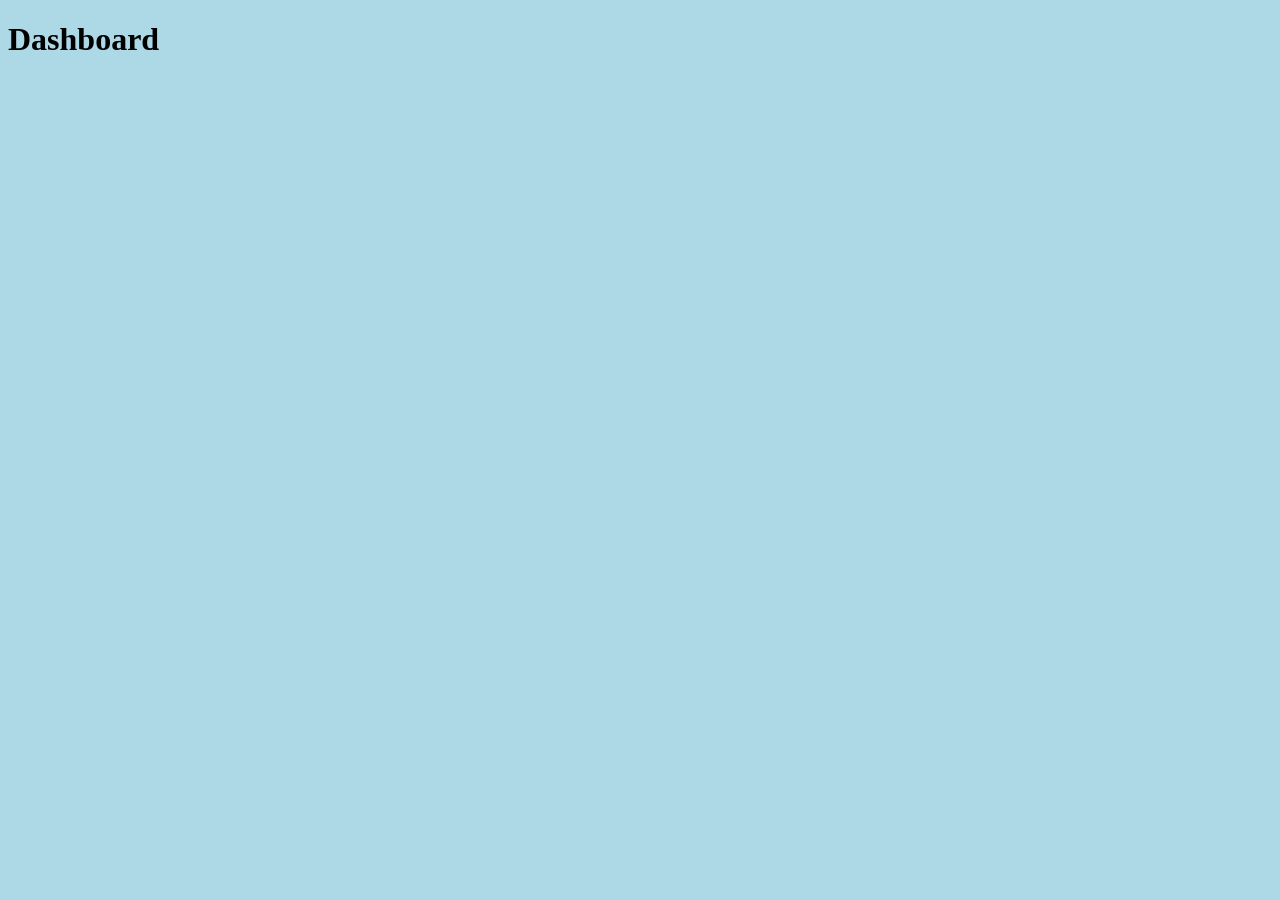
==== docs/index_template.html @ 35101bf4 "Restructure webpage files, add dashboard uploader function" ====
<!DOCTYPE html>
<html>
   <head>
      <title>My Title</title>
      <link rel="stylesheet" href="index.css">
   </head>
   <body>
      <h1>Dashboard</h1>
      <table>
         <thead></thead>
         <tbody></tbody>
      </table>
   </body>
</html>
---- docs/index.css ----
body {
   background-color: lightblue;
}
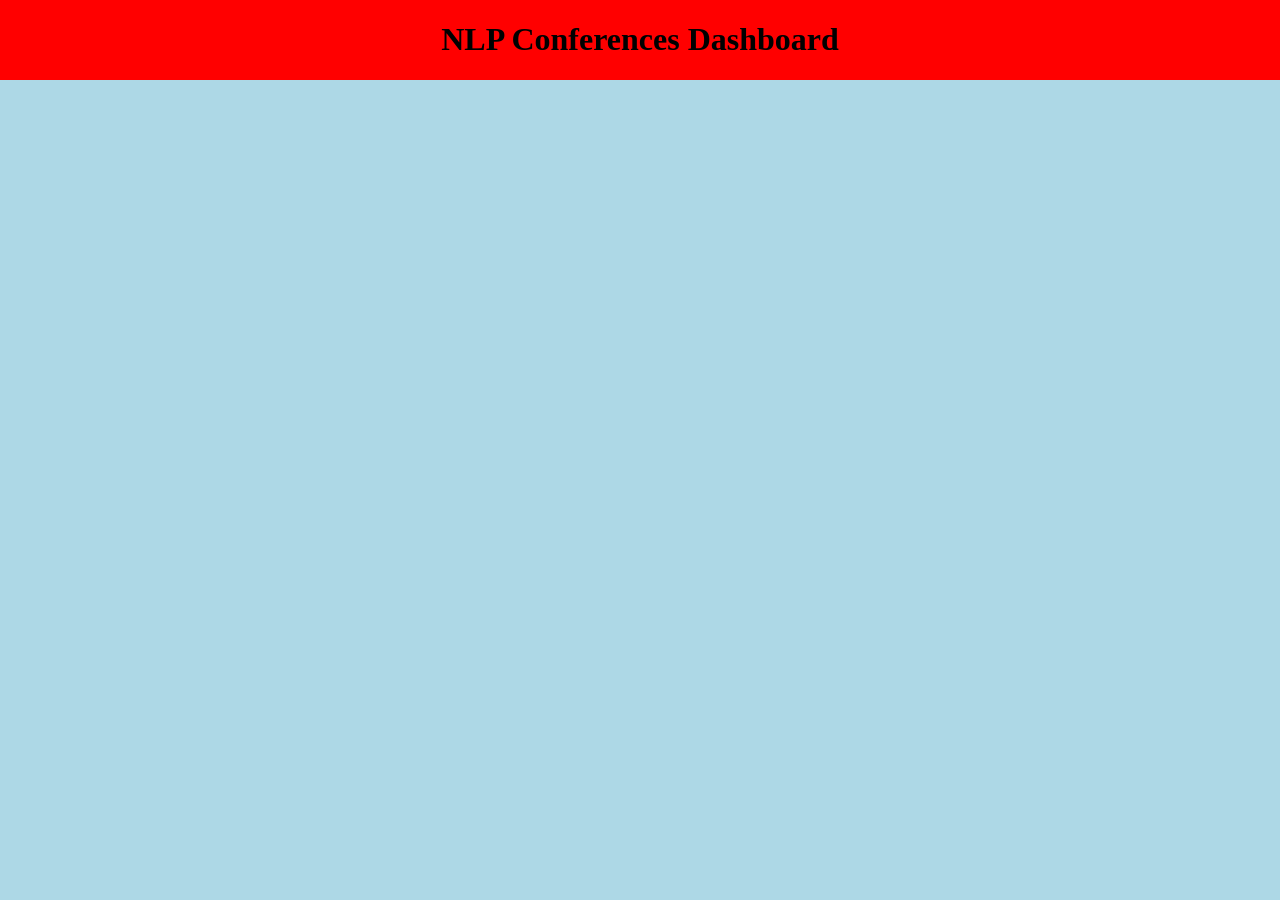
==== commit c33536e2: "Change HTML template" ====
--- a/docs/index_template.html
+++ b/docs/index_template.html
@@ -1,11 +1,13 @@
 <!DOCTYPE html>
 <html>
    <head>
-      <title>My Title</title>
+      <title>NLP Conferences Dashboard</title>
       <link rel="stylesheet" href="index.css">
    </head>
    <body>
-      <h1>Dashboard</h1>
+      <div id="banner">
+         <h1>NLP Conferences Dashboard</h1>
+      </div>
       <table>
          <thead></thead>
          <tbody></tbody>
--- a/docs/index.css
+++ b/docs/index.css
@@ -1,3 +1,11 @@
 body {
    background-color: lightblue;
+   margin: 0;
 }
+
+#banner {
+   background-color: red;
+   display: flex;
+   justify-content: center;
+   align-items: center;
+}
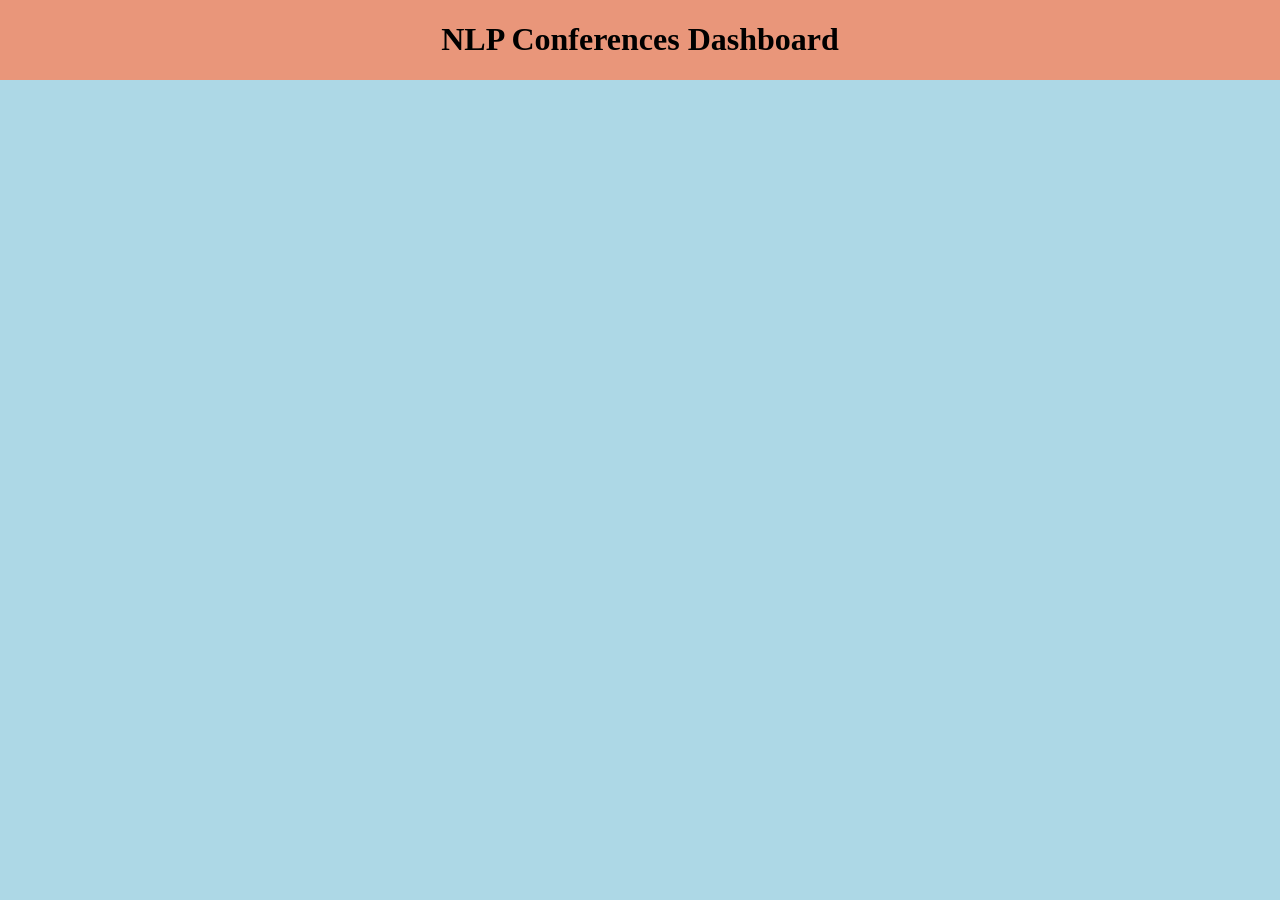
==== commit ecbbe7e4: "Format HTML table" ====
--- a/docs/index_template.html
+++ b/docs/index_template.html
@@ -8,9 +8,11 @@
       <div id="banner">
          <h1>NLP Conferences Dashboard</h1>
       </div>
-      <table>
-         <thead></thead>
-         <tbody></tbody>
-      </table>
+      <div id="content">
+         <table>
+            <thead></thead>
+            <tbody></tbody>
+         </table>
+      </div>
    </body>
 </html>
--- a/docs/index.css
+++ b/docs/index.css
@@ -4,8 +4,14 @@
 }
 
 #banner {
-   background-color: red;
+   background-color: darksalmon;
    display: flex;
    justify-content: center;
    align-items: center;
 }
+
+#content {
+   display: flex;
+   justify-content: center;
+   margin: 5% auto;
+}
